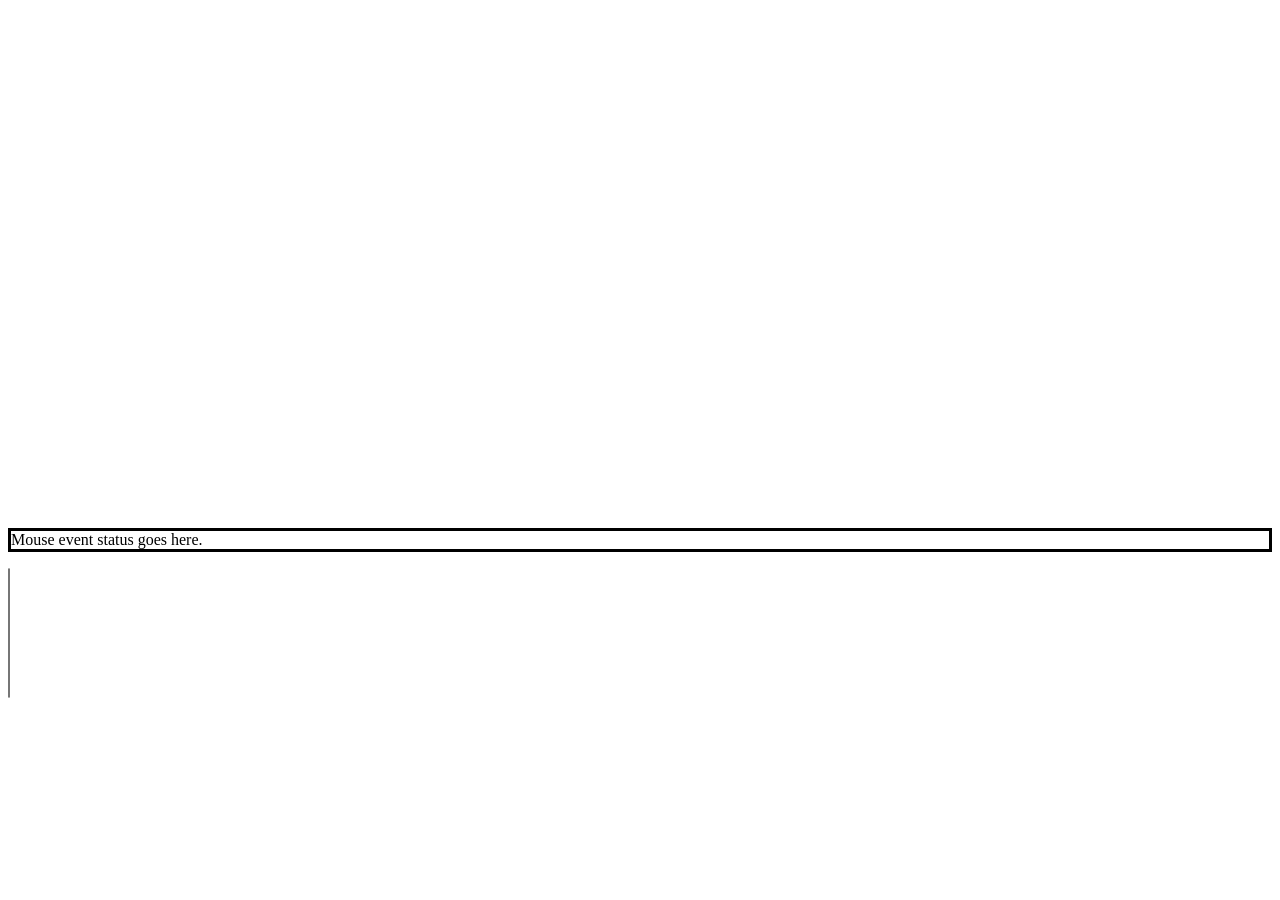
==== templates/index.html @ b5b2858e "First commit" ====
<!DOCTYPE HTML>
<html>
 <head>
	 <title>Device</title>
	 <script src='/static/script.js'></script>
 </head>
 <body>
   <div>
    <canvas id="screenCanvas" width="500" height="500">
    </canvas>
    <p id="statusBar" style="border-style: solid">
      Mouse event status goes here.
    </p>
    <select id = "actionList" size="8">
    </select>
  </div>
 </body>
</html>
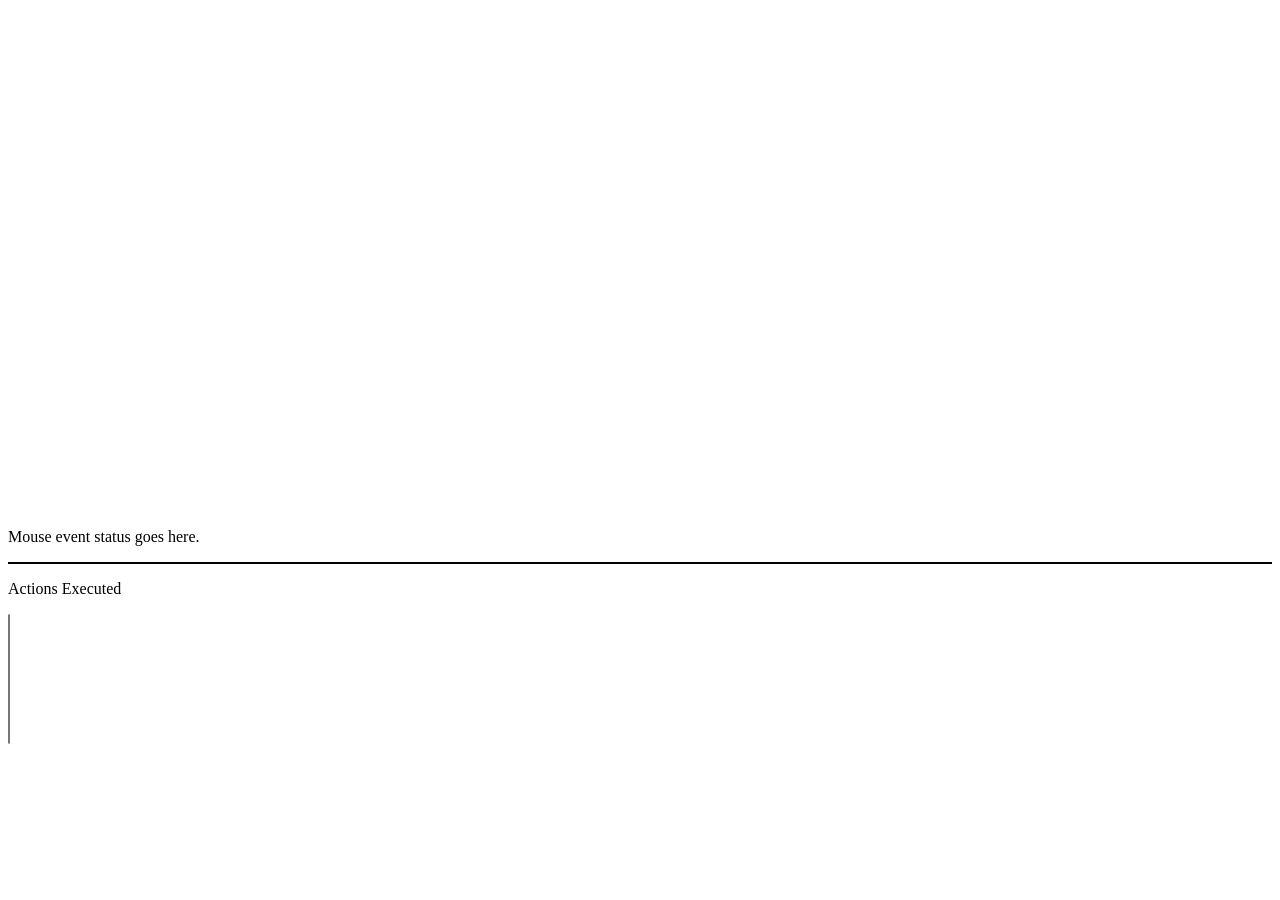
==== commit a3752a12: "Add setup and launch script, make it more user-friendly." ====
--- a/templates/index.html
+++ b/templates/index.html
@@ -8,11 +8,13 @@
    <div>
     <canvas id="screenCanvas" width="500" height="500">
     </canvas>
-    <p id="statusBar" style="border-style: solid">
+    <p id="statusBar" style="border-style: none">
       Mouse event status goes here.
     </p>
+    <hr style="border-style: solid">
+    <p>Actions Executed</p>
     <select id = "actionList" size="8">
     </select>
   </div>
  </body>
-</html>+</html>
